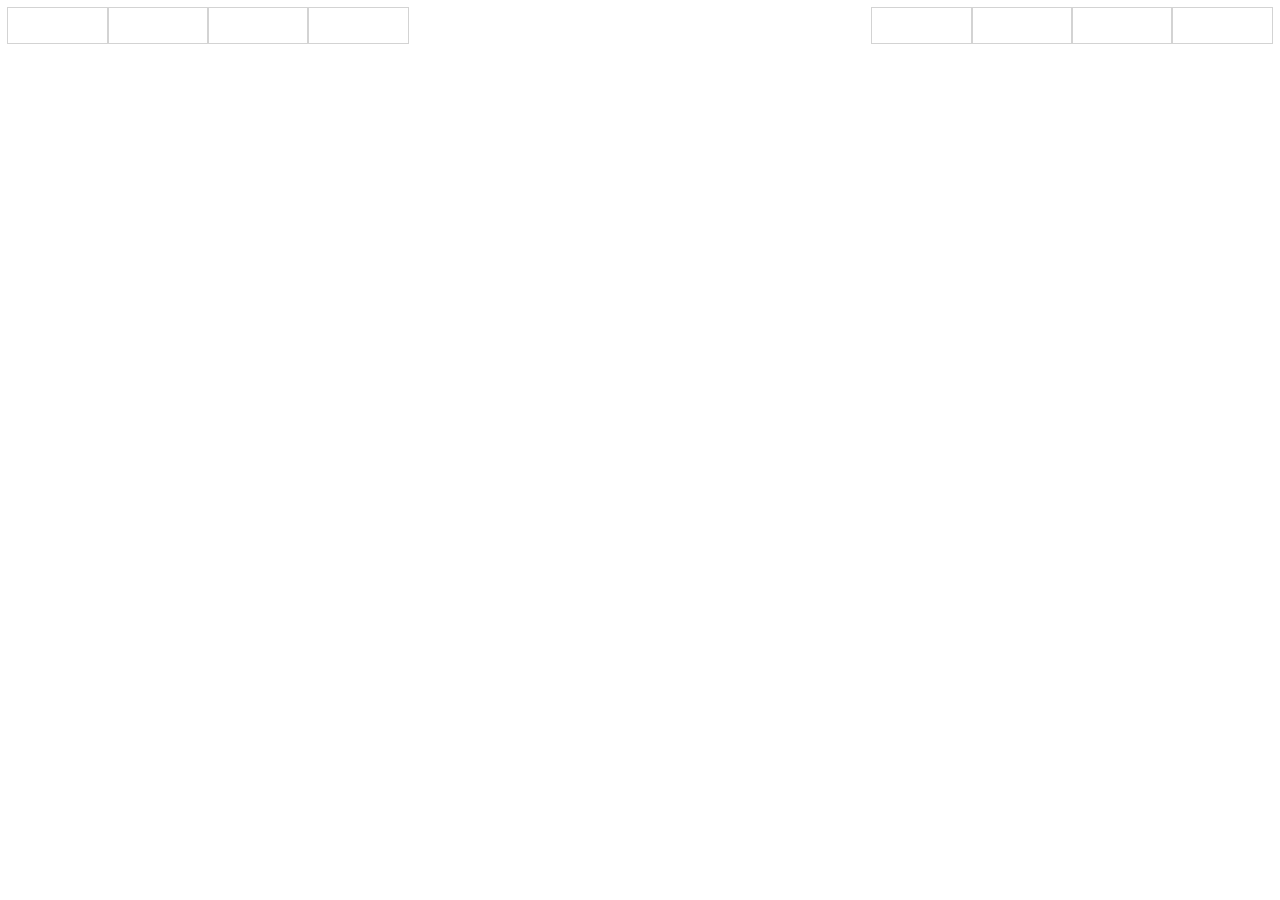
==== head.html @ 6cffd6bd "2" ====
<!DOCTYPE html>
<html>
    <head>
        <meta charset="UTF-8">
        <link href="main.css" rel="stylesheet">
    </head>
    <body>
        <div class="head">
            <div class="head_attr left"></div>
            <div class="head_attr left"></div>
            <div class="head_attr left"></div>
            <div class="head_attr left"></div>
            <div class="head_attr right"></div>
            <div class="head_attr right"></div>
            <div class="head_attr right"></div>
            <div class="head_attr right"></div
        </div>
    </body>
</html>
---- main.css ----
body .head{
    width:100%;
    height:auto;
}

body .head .head_attr.left{

    width:100px;
    
    height:35px;
    
    vertical-align: middle;
    
    text-align: center;
    
    outline:1px lightgrey solid;
    
    float:left;
    
}
body .head .head_attr.right{

    width:100px;
    
    height:35px;
    
    vertical-align: middle;
    
    text-align: center;
    
    outline:1px lightgrey solid;
    
    float:right;
    
    }
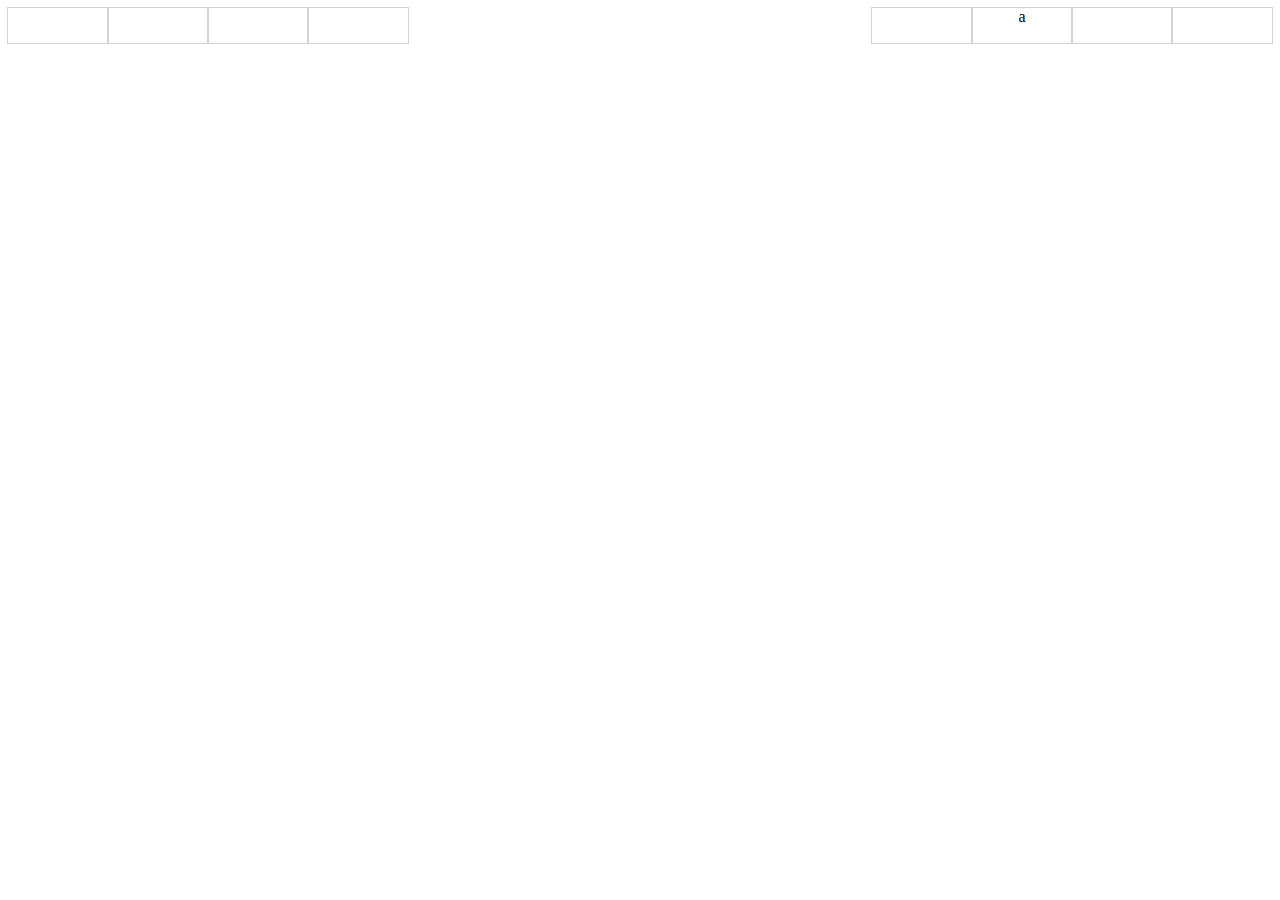
==== commit b6a06dcb: "3" ====
--- a/head.html
+++ b/head.html
@@ -12,7 +12,7 @@
             <div class="head_attr left"></div>
             <div class="head_attr right"></div>
             <div class="head_attr right"></div>
-            <div class="head_attr right"></div>
+            <div class="head_attr right">a</div>
             <div class="head_attr right"></div
         </div>
     </body>
